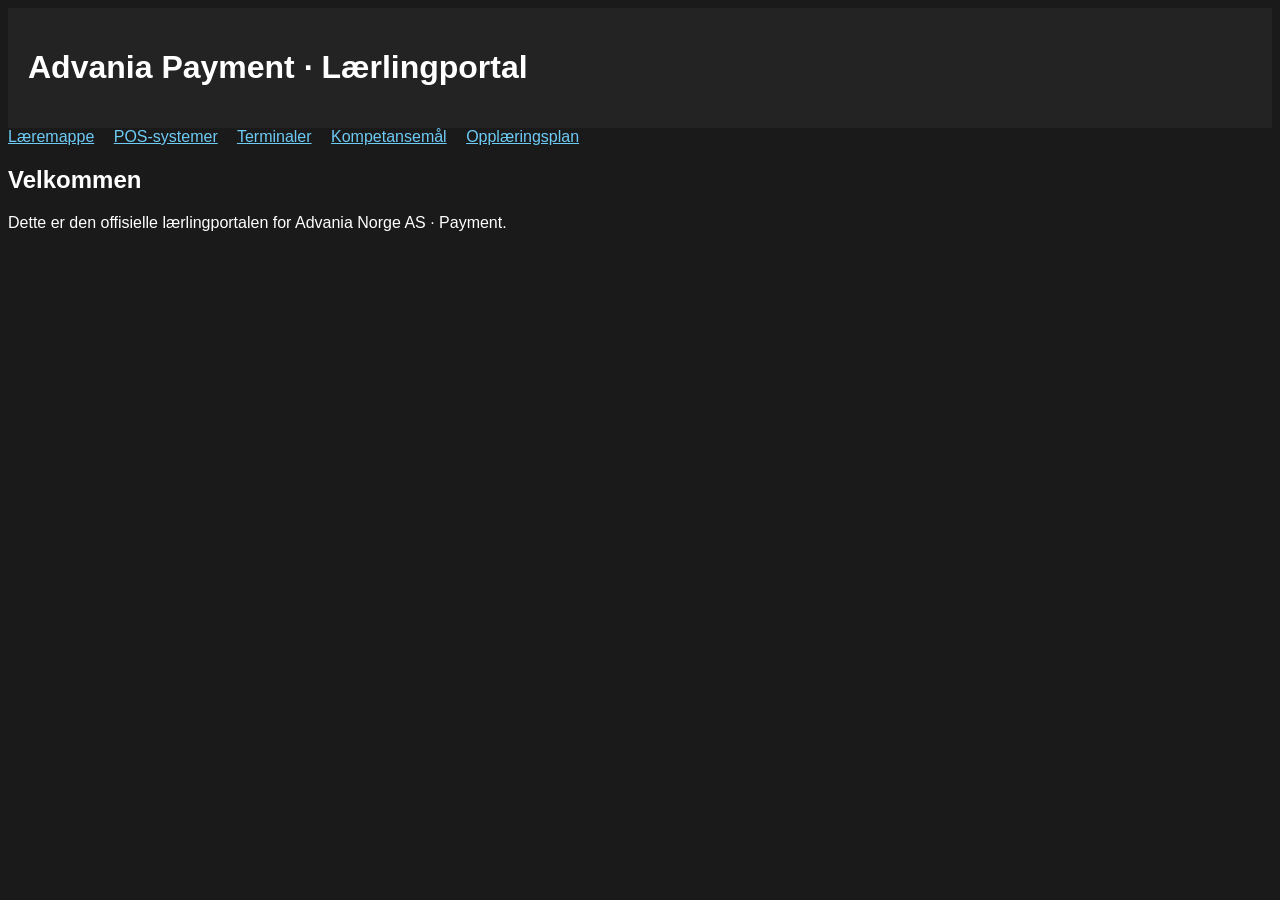
==== index.html @ a891fe93 "Add files via upload" ====
<!DOCTYPE html>
<html lang="no">
<head>
<meta charset="UTF-8">
<title>Advania Payment OLK System</title>
<link rel="stylesheet" href="style.css">
</head>
<body>
<header>
  <h1>Advania Payment · Lærlingportal</h1>
</header>
<nav>
  <a href="Laremappe/index.html">Læremappe</a>
  <a href="POS/index.html">POS-systemer</a>
  <a href="Terminaler/index.html">Terminaler</a>
  <a href="Kompetanse/index.html">Kompetansemål</a>
  <a href="Opplaeringsplan/index.html">Opplæringsplan</a>
</nav>
<main>
  <h2>Velkommen</h2>
  <p>Dette er den offisielle lærlingportalen for Advania Norge AS · Payment.</p>
</main>
</body>
</html>
---- style.css ----
body{background:#1a1a1a;color:#fff;font-family:Arial;} header{padding:20px;background:#232323;} nav a{color:#6ECBF5;margin-right:15px;}
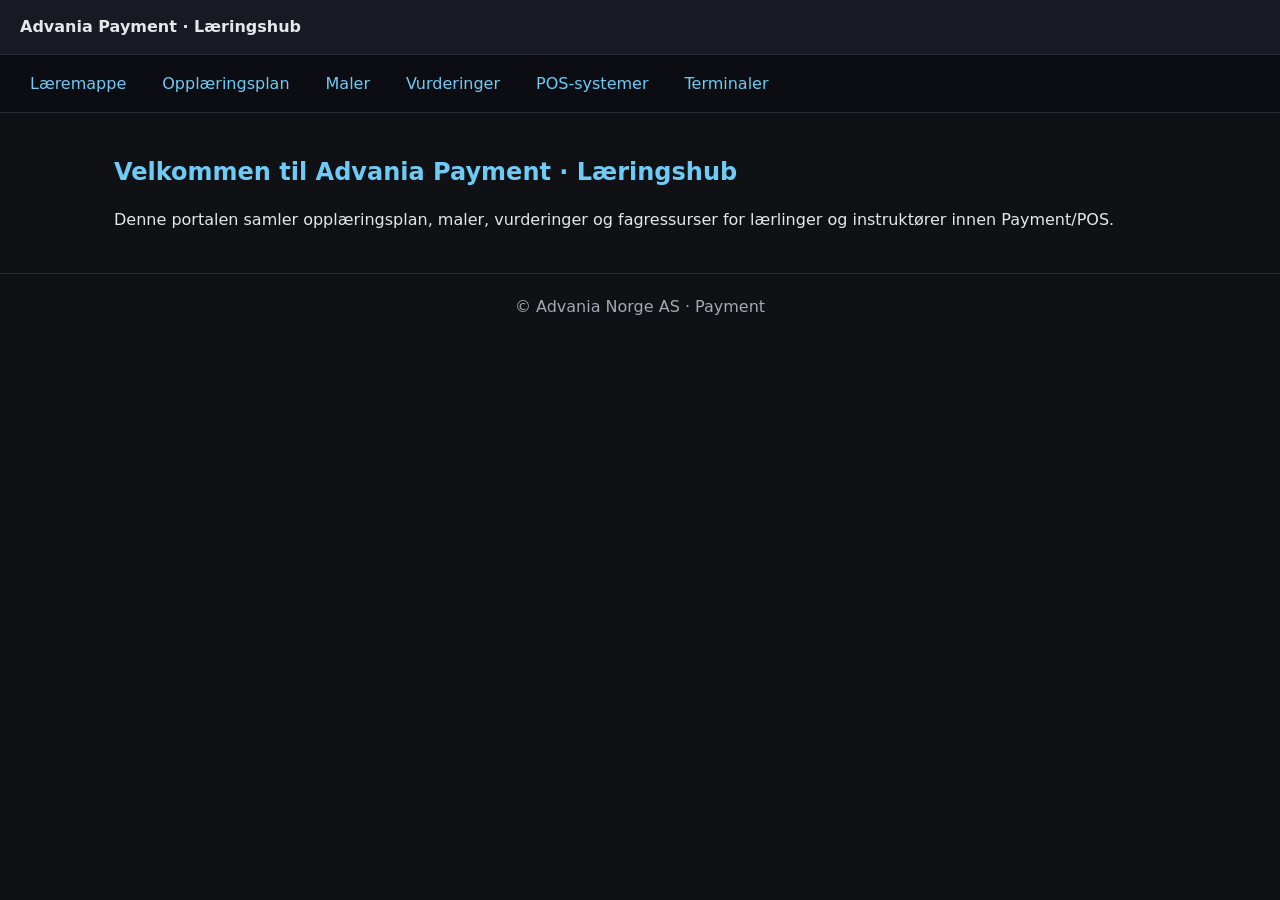
==== commit d0f911f0: "Add files via upload" ====
--- a/index.html
+++ b/index.html
@@ -1,24 +1,22 @@
-<!DOCTYPE html>
-<html lang="no">
-<head>
-<meta charset="UTF-8">
-<title>Advania Payment OLK System</title>
-<link rel="stylesheet" href="style.css">
-</head>
+<!DOCTYPE html><html lang="no"><head>
+<meta charset="UTF-8"><meta name="viewport" content="width=device-width, initial-scale=1" />
+<title>Advania Payment · Læringshub</title>
+<link rel="stylesheet" href="style.css"></head>
 <body>
-<header>
-  <h1>Advania Payment · Lærlingportal</h1>
-</header>
-<nav>
+<header class="header"><div class="brand">Advania Payment · Læringshub</div></header>
+<nav class="nav">
   <a href="Laremappe/index.html">Læremappe</a>
+  <a href="Opplaeringsplan/index.html">Opplæringsplan</a>
+  <a href="Maler/index.html">Maler</a>
+  <a href="Vurderinger/index.html">Vurderinger</a>
   <a href="POS/index.html">POS-systemer</a>
   <a href="Terminaler/index.html">Terminaler</a>
-  <a href="Kompetanse/index.html">Kompetansemål</a>
-  <a href="Opplaeringsplan/index.html">Opplæringsplan</a>
 </nav>
-<main>
-  <h2>Velkommen</h2>
-  <p>Dette er den offisielle lærlingportalen for Advania Norge AS · Payment.</p>
+<main class="container">
+  <section>
+    <h1>Velkommen til Advania Payment · Læringshub</h1>
+    <p>Denne portalen samler opplæringsplan, maler, vurderinger og fagressurser for lærlinger og instruktører innen Payment/POS.</p>
+  </section>
 </main>
-</body>
-</html>+<footer class="footer">© Advania Norge AS · Payment</footer>
+</body></html>
--- a/style.css
+++ b/style.css
@@ -1 +1,18 @@
-body{background:#1a1a1a;color:#fff;font-family:Arial;} header{padding:20px;background:#232323;} nav a{color:#6ECBF5;margin-right:15px;}+/* Dark mode Advania */
+:root{--bg:#0f1115;--panel:#171923;--ink:#e7e7e9;--muted:#a5a8b3;--brand:#6ecbf5;--accent:#2b8fb5;--border:#262a36}
+*{box-sizing:border-box}
+body{margin:0;background:var(--bg);color:var(--ink);font:16px/1.6 system-ui,-apple-system,Segoe UI,Roboto,Ubuntu,Arial}
+.header{background:var(--panel);border-bottom:1px solid var(--border);padding:14px 20px}
+.brand{color:var(--ink);font-weight:600}
+.nav{display:flex;gap:16px;flex-wrap:wrap;align-items:center;padding:10px 20px;background:#0b0d12;border-bottom:1px solid var(--border)}
+.nav a{color:var(--brand);text-decoration:none;padding:6px 10px;border-radius:6px}
+.nav a:hover{background:var(--panel)}
+.container{max-width:1100px;margin:0 auto;padding:24px}
+.card{background:var(--panel);border:1px solid var(--border);border-radius:10px;padding:18px;margin:14px 0}
+h1,h2,h3{color:var(--brand);line-height:1.25}
+ul{padding-left:18px}
+pre{background:#0b0d12;border:1px solid var(--border);padding:12px;border-radius:8px;overflow:auto}
+.table{width:100%;border-collapse:collapse;border:1px solid var(--border)}
+.table th,.table td{border:1px solid var(--border);padding:10px;text-align:left}
+.footer{padding:20px;border-top:1px solid var(--border);text-align:center;color:var(--muted)}
+.badge{display:inline-block;background:#0b0d12;border:1px solid var(--border);padding:2px 8px;border-radius:999px;color:var(--muted);font-size:12px}
